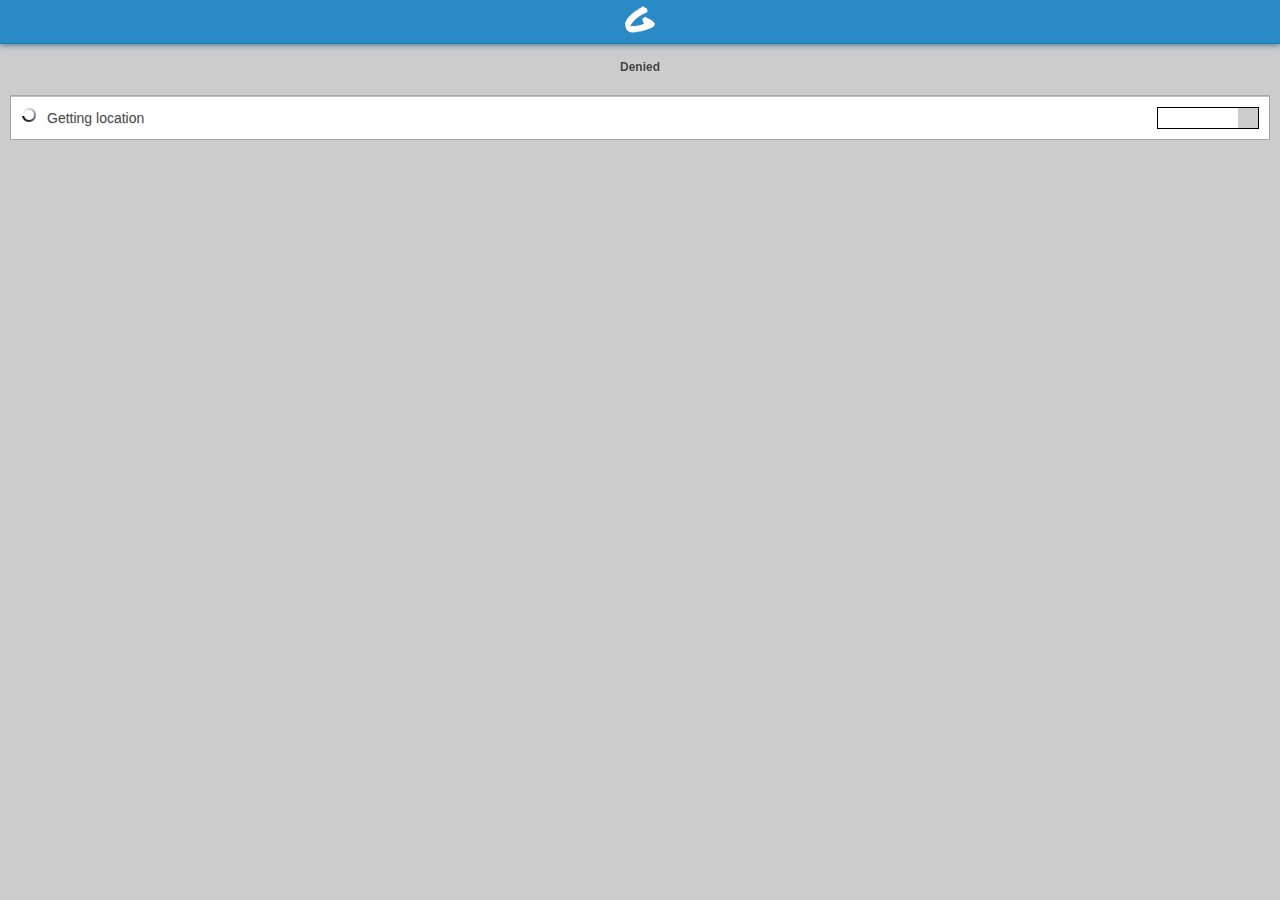
==== index.html @ 1cc8c999 "fix for viewport" ====
<!DOCTYPE html>
<html>
    <head>
        <meta charset="utf-8" />
        <meta name="format-detection" content="telephone=no" />
        <!-- WARNING: for iOS 7, remove the width=device-width and height=device-height attributes. See https://issues.apache.org/jira/browse/CB-4323 -->
        <meta name="viewport" content="width=device-width, initial-scale=1.0, maximum-scale=1.0" />

        <link rel="stylesheet" href="css/vendor/jqtouch/vanilla.css">
        <link rel="stylesheet" type="text/css" href="css/application.css" />

        <title>Guff</title>
    </head>
    <body>
        <div id="jqt">
      <div id="home">
          <div class="toolbar">
              <h1><svg version="1.1" id="Layer_1" xmlns="http://www.w3.org/2000/svg" xmlns:xlink="http://www.w3.org/1999/xlink" x="0px" y="0px" width="30px" height="27px" viewBox="0 0 30 27" enable-background="0 0 30 27" xml:space="preserve"><path fill="#FFFFFF" d="M0,18.168c0-0.258,0.035-0.492,0.105-0.703s0.082-0.48,0.035-0.809c0.726-1.547,1.552-2.982,2.479-4.307
    c0.926-1.324,2.033-2.49,3.322-3.498c0.211-0.164,0.381-0.334,0.51-0.51c0.128-0.176,0.258-0.346,0.387-0.51
    c0.128-0.164,0.275-0.311,0.439-0.439C7.441,7.264,7.652,7.176,7.91,7.129c0.585-0.68,1.289-1.301,2.109-1.863
    c0.82-0.562,1.675-1.102,2.566-1.617c0.891-0.516,1.787-1.043,2.689-1.582s1.717-1.125,2.443-1.758
    c0.258,0.164,0.463,0.217,0.615,0.158s0.311-0.064,0.475-0.018c0.211,0.445,0.486,0.756,0.826,0.932s0.691,0.352,1.055,0.527
    s0.703,0.387,1.02,0.633s0.557,0.58,0.721,1.002c-0.164,0-0.24,0.059-0.229,0.176s0.041,0.246,0.088,0.387s0.07,0.27,0.07,0.387
    s-0.105,0.176-0.316,0.176c0,0.164,0.082,0.246,0.246,0.246s0.246,0.082,0.246,0.246c0,0.141-0.029,0.252-0.088,0.334
    s-0.064,0.217-0.018,0.404c-0.562,0.375-1.189,0.732-1.881,1.072s-1.418,0.697-2.18,1.072s-1.535,0.779-2.32,1.213
    c-0.786,0.434-1.564,0.932-2.338,1.494s-1.553,1.184-2.338,1.863c-0.786,0.68-1.542,1.4-2.268,2.162
    c-0.727,0.762-1.406,1.547-2.039,2.355s-1.172,1.6-1.617,2.373c0.047,0.117,0.111,0.223,0.193,0.316
    c0.082,0.094,0.146,0.199,0.193,0.316c0.891,0.047,1.723,0.041,2.496-0.018s1.547-0.006,2.32,0.158
    c0.093-0.07,0.152-0.164,0.176-0.281c0.023-0.117,0.093-0.199,0.211-0.246c1.594-0.164,3.082-0.428,4.465-0.791
    c1.383-0.363,2.789-0.732,4.219-1.107c-0.422-0.164-0.797-0.293-1.125-0.387c-0.141-0.141-0.135-0.264,0.018-0.369
    s0.275-0.217,0.369-0.334c-0.375-0.211-0.686-0.492-0.932-0.844s-0.393-0.809-0.439-1.371c0.164-0.141,0.246-0.305,0.246-0.492
    s-0.082-0.34-0.246-0.457c-0.117-0.047-0.188-0.047-0.211,0s-0.041,0.094-0.053,0.141s-0.035,0.094-0.07,0.141s-0.1,0.047-0.193,0
    c0.023-0.258,0.082-0.469,0.176-0.633s0.164-0.363,0.211-0.598l2.918-1.934c0.305,0.234,0.68,0.48,1.125,0.738
    s0.914,0.516,1.406,0.773s0.996,0.521,1.512,0.791s0.996,0.533,1.441,0.791c0.422,0.188,0.785,0.416,1.09,0.686
    s0.598,0.551,0.879,0.844s0.562,0.58,0.844,0.861s0.621,0.516,1.02,0.703c-0.047,0.375-0.023,0.68,0.07,0.914
    s0.117,0.516,0.07,0.844c-0.445,0.797-0.984,1.471-1.617,2.021s-1.342,1.025-2.127,1.424s-1.623,0.732-2.514,1.002
    s-1.805,0.527-2.742,0.773s-1.881,0.504-2.83,0.773s-1.881,0.58-2.795,0.932c-0.399,0-0.738,0.012-1.02,0.035
    s-0.551,0.059-0.809,0.105c-0.258,0.047-0.516,0.094-0.773,0.141c-0.258,0.047-0.54,0.082-0.844,0.105
    c-0.118-0.023-0.193,0-0.229,0.07s-0.088,0.129-0.158,0.176c-0.469,0.07-0.891,0.105-1.266,0.105c-0.375,0-0.691,0-0.949,0
    c-0.329,0-0.668,0.047-1.02,0.141s-0.68,0.129-0.984,0.105c-2.109-0.094-3.762-0.844-4.957-2.25s-1.852-3.34-1.969-5.801
    c0.023-0.117,0-0.193-0.07-0.229S0.047,18.215,0,18.168z"/></svg></h1>
              <a class="button slideup" id="infoButton" href="#post_message">
                <svg version="1.1" id="Layer_1" xmlns="http://www.w3.org/2000/svg" xmlns:xlink="http://www.w3.org/1999/xlink" x="0px" y="0px" width="20px" height="20px" viewBox="0 0 30 30" enable-background="0 0 30 27" xml:space="preserve"><path fill="#FFFFFF" d="M25.31,2.872l-3.384-2.127c-0.854-0.536-1.979-0.278-2.517,0.576l-1.334,2.123l6.474,4.066l1.335-2.122C26.42,4.533,26.164,3.407,25.31,2.872zM6.555,21.786l6.474,4.066L23.581,9.054l-6.477-4.067L6.555,21.786zM5.566,26.952l-0.143,3.819l3.379-1.787l3.14-1.658l-6.246-3.925L5.566,26.952z"/></svg>
                <!-- <img src="images/08-chat.png" /> -->
              </a>
              <a class="button slideup" id="locationButton" href="#location">
                <svg version="1.1" id="Layer_1" xmlns="http://www.w3.org/2000/svg" xmlns:xlink="http://www.w3.org/1999/xlink" x="0px" y="0px" width="25px" height="25px" viewBox="0 0 30 30" enable-background="0 0 30 27" xml:space="preserve"><path fill="#FFFFFF" d="M16,3.5c-4.142,0-7.5,3.358-7.5,7.5c0,4.143,7.5,18.121,7.5,18.121S23.5,15.143,23.5,11C23.5,6.858,20.143,3.5,16,3.5z M16,14.584c-1.979,0-3.584-1.604-3.584-3.584S14.021,7.416,16,7.416S19.584,9.021,19.584,11S17.979,14.584,16,14.584z"/></svg>
                <!-- <img src="images/07-map-marker.png" /> -->
              </a>
              
          </div>
          <div class="info scroll" id="error"></div>
          
          <ul id="messages">
              <li><img id="map" src="images/loading.gif" class="loading" />Getting location <div id="accuracy-indicator"><span></span></div><span id="accuracy"></span></li>
          </ul>
      </div>
      <div id="location">
            <div class="toolbar">
                <h1>Location</h1>
                <a class="back" href="#">done</a>
                <a class="button slideup" href="#location" id="locationRefresh">
                  <svg version="1.1" id="Layer_1" xmlns="http://www.w3.org/2000/svg" xmlns:xlink="http://www.w3.org/1999/xlink" x="0px" y="0px" width="25px" height="25px" viewBox="0 0 30 30" enable-background="0 0 30 27" xml:space="preserve"><path fill="#FFFFFF" d="                  M24.249,15.499c-0.009,4.832-3.918,8.741-8.75,8.75c-2.515,0-4.768-1.064-6.365-2.763l2.068-1.442l-7.901-3.703l0.744,8.694l2.193-1.529c2.244,2.594,5.562,4.242,9.26,4.242c6.767,0,12.249-5.482,12.249-12.249H24.249zM15.499,6.75c2.516,0,4.769,1.065,6.367,2.764l-2.068,1.443l7.901,3.701l-0.746-8.693l-2.192,1.529c-2.245-2.594-5.562-4.245-9.262-4.245C8.734,3.25,3.25,8.734,3.249,15.499H6.75C6.758,10.668,10.668,6.758,15.499,6.75z"/></svg>
                  <!-- <img src="images/01-refresh.png"> -->
                </a>
            </div>
            <div class="info scroll" id="error"></div>
            <ul>
                <li id="map"><img src="images/loading.gif" id="loading" /><span></span></li>
            </ul>
        </div>
      <div id="post_message">
          <div class="toolbar">
                <h1>New Guff</h1>
                <a class="back" id="back" href="#">cancel</a>
                <a class="button" href="#" id="submitGuff">send</a>
          </div>
          <div class="info scroll" id="error"></div>
          <form id="send-guff" class="scroll" action="http://guff.herokuapp.com/send" method="post">
          <!--<form id="send-guff" class="scroll" action="http://192.168.0.3:4567/send" method="post">-->
              <ul class="edit rounded">
                  <li><label for="post_text">New Guff</label></li>
                  <li><textarea rows="4" cols="30" name="message" id="message"></textarea></li>
                  <!-- <li><input type="submit" value="send" id="guffSubmit" class="whiteButton"/></li> -->
                  <li><em>200m range, for 2hrs</em><span id="counter">141</span></li>
                  <input type="hidden" name="accuracy" id="accuracy" value="" />
                  <input type="hidden" name="latitude" id="latitude" value="" />
                  <input type="hidden" name="longitude" id="longitude" value="" />
          </form>
      </div>
  </div>
        <script type="text/javascript" src="phonegap.js"></script>
        <script type="text/javascript" charset="utf-8" src="deviceinformation.js"></script>
        <script type="text/javascript" charset="utf-8" src="console-via-logger.js"></script>
        <script type="text/javascript" charset="utf-8" src="geolocation.js"></script>
        <script type="text/javascript" src="PushNotification.js"></script>

        <!-- vendor libraries -->
        <script src="js/vendor/jqtouch/zepto.jqtouch.min.js" type="text/javascript" charset="utf-8"></script>
        <script src="js/vendor/jqtouch/jqtouch.min.js" type="text/javascript" charset="utf-8"></script> 

        <!-- application -->
        <script src="js/push.js"></script>
        <script src="js/application.js"></script>

        <script type="text/javascript">
          app.initialize();
        </script>
    </body>
</html>
---- css/vendor/jqtouch/vanilla.css ----
/**
 * Background noise recipe
 * 
 * This recipe use a sass function to generate a .png file
 * 
 * Inspired by a jQuery plugin "Noisy" by Daniel Rapp @DanielRapp
 * @link https://github.com/DanielRapp/Noisy
 * 
 * Converted using Sass by Aaron Russell @aaronrussell & Philipp Bosch @philippbosch
 * @link https://gist.github.com/1021332
 * 
 * Ported to a sass gem by Antti Salonen @antsa
 * @link https://github.com/antsa/sassy_noise
 * 
 * Mixin:        background-noise
 * Function:     background_noise
 * 
 * @author Daniel Rapp @DanielRapp
 * @author Aaron Russell @aaronrussell
 * @author Philipp Bosch @philippbosch
 * @author Antti Salonen @antsa
 * @author Maxime Thirouin maxime.thirouin@gmail.com @MoOx
 */
/**
 *
 * @class Gradients
 * @author David Kaneda http://www.davidkaneda.com/
 *
 */
/**
 * Adds a background gradient into a specified selector.
 * 
 *     @include background-gradient(#444, 'glossy');
 * 
 * You can also use color-stops if you want full control of the gradient:
 * 
 *     @include background-gradient(#444, color-stops(#333, #222, #111));
 * 
 * @param {color} $bg-color
 * The base color of the gradient.
 * 
 * @param {string/list} $type
 * The style of the gradient, one of five pre-defined options: matte, bevel, glossy, recessed, or linear:
 *
 *     @include background-gradient(red, 'glossy');
 *
 * It can also accept a list of color-stop values:;
 * 
 *     @include background-gradient(black, color-stops(#333, #111, #000));
 * 
 * @param {string} $direction
 * The direction of the gradient.
 */
/**
 * Blueprint grid background pattern
 * 
 * @link http://lea.verou.me/css3patterns/#blueprint-grid
 *
 * @author Lea Verou http://lea.verou.me/ for the original pattern
 * @author Maxime Thirouin maxime.thirouin@gmail.com @MoOx for the sass mixin
 */
/**
 * Background overlay inspired by Google Chrome modal overlay
 * 
 * @author Maxime Thirouin @MoOx maxime.thirouin@gmail.com
 */
/**
 * Striped background pattern
 * 
 * @link http://lea.verou.me/css3patterns/
 *
 * @author Lea Verou http://lea.verou.me/ for the original pattern
 * @author David Kaneda http://www.davidkaneda.com @davidkaneda for the sass mixin
 */
/**
 *
 * Before compass 0.11.5, you need to add
 * Compass::BrowserSupport.add_support("repeating-linear-gradient", "webkit", "moz", "o", "ms")
 * To your configuration (config.rb)
 * @see https://github.com/chriseppstein/compass/issues/401
 *
 * @link http://lea.verou.me/css3patterns/#tartan
 *
 * @author Marta Armada http://swwweet.com/ for the original pattern
 * @author Maxime Thirouin maxime.thirouin@gmail.com @MoOx for the sass mixin
 */
/**
 * Carbon Fiber background pattern
 *
 * @author Lea Verou http://lea.verou.me/ for the original pattern
 * @author David Kaneda http://www.davidkaneda.com/ for the Sass mixin
 *
 * @link http://lea.verou.me/css3patterns/
 *
 */
/**
 * Normalize.css
 * Opposite approche from CSS reset
 * 
 * Based on normalize.css commit 9576d48fc234c5224b1fc4dccba2f5965243843d
 *
 * @link http://github.com/necolas/normalize.css
 */
/* normalize.css 2011-07-12T10:51 UTC · http://github.com/necolas/normalize.css */
/* =============================================================================
   HTML5 element display
   ========================================================================== */
/* =============================================================================
   Base
   ========================================================================== */
/* =============================================================================
   Links
   ========================================================================== */
/* =============================================================================
   Typography
   ========================================================================== */
/* =============================================================================
   Lists
   ========================================================================== */
/* =============================================================================
   Embedded content
   ========================================================================== */
/* =============================================================================
   Figures
   ========================================================================== */
/* =============================================================================
   Forms
   ========================================================================== */
/* =============================================================================
   Tables
   ========================================================================== */
/**
 *
 * @author David Kaneda - http://www.davidkaneda.com
 *
 */
/**
 * @class Color
 */
/**
 * Returns the brightness (out of 100) of a specified color.
 * @todo explain why this is useful
 * @param {color} $color The color you want the brightness value of
 * @return {measurement}
 */
/**
 * Returns the luminosity for a specified color
 * @todo explain why this is useful
 * @param {color} The color to check
 * @return {measurement}
 */
/**
 * Glass effect
 * Use this on image for better effect render
 * 
 * Inspired from Simurai's IMDB redisign
 *
 * @link http://lab.simurai.com/redesign/imdb
 * @thanks Simurai @simurai
 */
/**
 * Note IE7/6 doesn't understand pseudo element as ::before and ::after
 * IE8 need to have :before and not ::before
 * So use only : and not :: if you want to support IE8
 * IE9 Webkit Firefox Opera understand ::
 */
/**
 * Scotch tape effect with pure CSS
 * 
 * @thanks Nick La @nickla for original concept
 * @link http://webdesignerwall.com/tutorials/css3-image-styles
 * 
 * @author David Kaneda http://www.davidkaneda.com
 *
 */
/**
 * Note IE7/6 doesn't understand pseudo element as ::before and ::after
 * IE8 need to have :before and not ::before
 * So use only : and not :: if you want to support IE8
 * IE9 Webkit Firefox Opera understand ::
 */
/**
 * Corner folded with pure CSS
 * 
 * Known support: Firefox 3.5+, Chrome 4+, Safari 4+, Opera 10+, IE 9+.
 * IE8 is not supported because it not render properly box-shadow and
 * pseudo element should be selected with ::element and not :element
 * 
 * @thanks Nicolas Gallagher @necolas
 * @link http://nicolasgallagher.com/pure-css-folded-corner-effect/demo/
 * @todo Nix in .4
 */
/**
 * Note IE7/6 doesn't understand pseudo element as ::before and ::after
 * IE8 need to have :before and not ::before
 * So use only : and not :: if you want to support IE8
 * IE9 Webkit Firefox Opera understand ::
 */
/**
 * Corner folded with pure CSS
 * 
 * Known support: Firefox 3.5+, Chrome 4+, Safari 4+, Opera 10+, IE 9+.
 * IE8 is not supported because it not render properly box-shadow and
 * pseudo element should be selected with ::element and not :element
 * 
 * @thanks Nicolas Gallagher @necolas
 * @link http://nicolasgallagher.com/pure-css-folded-corner-effect/demo/
 */
/**
 * Note IE7/6 doesn't understand pseudo element as ::before and ::after
 * IE8 need to have :before and not ::before
 * So use only : and not :: if you want to support IE8
 * IE9 Webkit Firefox Opera understand ::
 */
/**
 * Form element inline mixin
 * This mixin allow you to have a label inline with your input
 * It's simply based on inline-block behavior
 *
 * @author Maxime Thirouin maxime.thirouin@gmail.com @MoOx
 */
/**
 * Vertical alignement for page
 * Inspired by http://css-tricks.com/snippets/css/center-div-with-dynamic-height/
 * 
 * Usage:
 * 
 * SCSS
 * @include vertical-align-requirement;
 * .v-align-container { @include vertical-align-container }
 * .v-align-content-container { @include vertical-align-content-container }
 * .v-align-content { @include vertical-align-content }
 * 
 * HTML
 * <body>
 *     <div class="v-align-container">
 *         <div class="v-align-content-container">
 *             <div class="v-align-content">
 *             Your content !
 *             </div>
 *         </div> 
 *     </div>
 * </body>
 *
 * @thanks Chris Coyier @chriscoyier
 * @autor Maxime Thirouin maxime.thirouin@gmail.com @MoOx
 */
/**
 * Media Queries Mixins
 * 
 * @todo Do we have to take care of print ?
 * 
 * @require sass-3.2 (you need eventually to do "sudo gem install sass --pre")
 * @author Maxime Thirouin <maxime.thirouin@gmail.com>
 */
/*
$media-query-width-big: 1280px;
$media-query-width-medium: 960px;
$media-query-width-small: 480px;
*/
/**
 * Drop shadow mixins from Nicolas Gallagher demo
 * 
 * @thanks Nicolas Gallagher @necolas, @simurai, @cameronmoll, @matthamm
 * 
 * @link http://nicolasgallagher.com/css-drop-shadows-without-images/demo/
 */
/**
 * Drop shadow curled
 *
 * @thanks Nicolas Gallagher @necolas
 * @link http://nicolasgallagher.com/css-drop-shadows-without-images/demo/
 */
/**
 * Drop shadow curved
 *
 * @thanks Nicolas Gallagher @necolas
 * @link http://nicolasgallagher.com/css-drop-shadows-without-images/demo/
 */
/**
 * Drop shadow flying
 *
 * @thanks Geoffrey Crofte @geoffrey_crofte
 * @link http://www.creativejuiz.fr/trytotry/css3-box-shadow-after-before/
 */
/**
 * Drop shadow w/ lifted corners
 *
 * @thanks Nicolas Gallagher @necolas
 * @link http://nicolasgallagher.com/css-drop-shadows-without-images/demo/
 */
/**
 * Drop shadow w/ perspective
 *
 * @thanks Nicolas Gallagher @necolas
 * @link http://nicolasgallagher.com/css-drop-shadows-without-images/demo/
 */
/**
 * Drop shadow raised
 *
 * @thanks Nicolas Gallagher @necolas
 * @link http://nicolasgallagher.com/css-drop-shadows-without-images/demo/
 */
/**
 * Drop shadow rules required for transform on drop shadow
 * 
 * /!\ This is required if you want to apply some transform on the element using drop shadow
 *
 * @thanks Nicolas Gallagher @necolas
 * @link http://nicolasgallagher.com/css-drop-shadows-without-images/demo/
 */
/**
 * Shadow along the top edge of the browser viewport
 * 
 * @link http://playground.genelocklin.com/depth/
 */
/**
* Shapes !
* Polygons, ellipses and symbols
* 
* @thanks Chris Coyier @chriscoyier
* @link http://css-tricks.com/examples/ShapesOfCSS/
* @author Maxime Thirouin maxime.thirouin@gmail.com @MoOx
*/
/**
 * Shape/Ellipse
 *
 * @author Maxime Thirouin maxime.thirouin@gmail.com @MoOx
 */
/**
 * Shape/Polygon
 *
 * @author Maxime Thirouin maxime.thirouin@gmail.com @MoOx
 */
/**
 * Shape/Polygon/Hexagon
 *
 * @author Maxime Thirouin maxime.thirouin@gmail.com @MoOx
 */
/**
 * Shape/Polygon/Octagon
 *
 * @author Maxime Thirouin maxime.thirouin@gmail.com @MoOx
 */
/**
 * Shape/Polygon/Parallelogram
 *
 * @author Maxime Thirouin maxime.thirouin@gmail.com @MoOx
 */
/**
 * Shape/Polygon/Pentagon
 *
 * @author Maxime Thirouin maxime.thirouin@gmail.com @MoOx
 */
/**
 * Shape/Polygon/Rectangle
 *
 * @author Maxime Thirouin maxime.thirouin@gmail.com @MoOx
 */
/**
 * Shape/Polygon/Rhombus
 *
 * @author Maxime Thirouin maxime.thirouin@gmail.com @MoOx
 */
/**
 * Shape/Polygon/Square
 *
 * @author Maxime Thirouin maxime.thirouin@gmail.com @MoOx
 */
/**
 * Shape/Polygon/Star
 *
 * @todo check if setting a z-index by default is a good thing
 * @author Maxime Thirouin maxime.thirouin@gmail.com @MoOx
 */
/**
 * Shape/Polygon/Trapezoid
 *
 * @author Maxime Thirouin maxime.thirouin@gmail.com @MoOx
 */
/**
 * Shape/Polygon/Triangle
 *
 * @author Maxime Thirouin maxime.thirouin@gmail.com @MoOx
 */
/**
 * Shape/Symbol
 *
 * @author Maxime Thirouin maxime.thirouin@gmail.com @MoOx
 */
/**
 * Shape/Symbol/Diamond
 *
 * @todo add height support
 * 
 * @author Alexander Futekov
 * @author Maxime Thirouin maxime.thirouin@gmail.com @MoOx
 */
/**
 * Shape/Symbol/Egg
 *
 * @author Maxime Thirouin maxime.thirouin@gmail.com @MoOx
 */
/**
 * Shape/Symbol/Heart
 * 
 * @author Nicolas Gallagher @necolas
 * @author Maxime Thirouin maxime.thirouin@gmail.com @MoOx
 */
/**
 * Shape/Symbol/Infinity
 * 
 * @author Nicolas Gallagher @necolas
 * @author Maxime Thirouin maxime.thirouin@gmail.com @MoOx
 */
/**
 * Shape/Symbol/Pacman
 *
 * @author Maxime Thirouin maxime.thirouin@gmail.com @MoOx
 */
/**
 * Shape/Symbol/Yin-yang
 *
 * @author Alexander Futekov
 * @author Maxime Thirouin maxime.thirouin@gmail.com @MoOx
 */
/**
 * Micro clearfix hack
 * 
 * The clearfix hack is a popular way to clear floats without resorting to using presentational markup. This article presents an update to the clearfix method that further reduces the amount of CSS required.
 * Known support: Firefox 2+, Safari 2+, Chrome, Opera 9.27+, IE 6+, IE Mac.
 *
 * @thanks Nicolas Gallagher @necolas
 * @link http://nicolasgallagher.com/micro-clearfix-hack/
 */
/**
 * Note IE7/6 doesn't understand pseudo element as ::before and ::after
 * IE8 need to have :before and not ::before
 * So use only : and not :: if you want to support IE8
 * IE9 Webkit Firefox Opera understand ::
 */
/**
 * UI convex effect from one color
 *
 * @todo merge with ui-button ?
 *
 * @author Maxime Thirouin maxime.thirouin@gmail.com @MoOx
 */
/**
 * UI Glossy helper
 *
 * @deprecated
 * @todo Remove in 0.4
 * @see background/gradients
 *
 * @author Maxime Thirouin maxime.thirouin@gmail.com @MoOx
 */
/**
 * UI simple gradient from one color
 *
 * @todo merge with ui-button ?
 *
 * @author Maxime Thirouin maxime.thirouin@gmail.com @MoOx
 */
/**
 * Shape/Polygon/Triangle
 *
 * @author Maxime Thirouin maxime.thirouin@gmail.com @MoOx
 */
/**
 * Keyboard key touch
 * A simple stylesheet for rendering beautiful keyboard-style elements.

 * @author Michael Hüneburg http://michaelhue.com/keyscss
 * @link https://github.com/michaelhue/keyscss (commit 76bb603e921d0145362e0f60eabb79d4f69cbda0)
 *
 * @author Maxime Thirouin @MoOx maxime.thirouin@gmail.com
*/
/**
 * Menu dropdown helper
 *
 * @author Maxime Thirouin @MoOx maxime.thirouin@gmail.com
*/
/**
 * Ui background overlay inspired by Google Chrome modal overlay
 * 
 * @author Maxime Thirouin @MoOx maxime.thirouin@gmail.com
 */
/**
 * Background overlay inspired by Google Chrome modal overlay
 * 
 * @author Maxime Thirouin @MoOx maxime.thirouin@gmail.com
 */
/**
 * <hr /> separator style
 *
 * @author Chris Coyier @chriscoyier
 * @link http://jsfiddle.net/chriscoyier/GaEzp/35/
 *
 * @author Maxime Thirouin @MoOx maxime.thirouin@gmail.com
 */
/**
 * Micro clearfix hack
 * 
 * The clearfix hack is a popular way to clear floats without resorting to using presentational markup. This article presents an update to the clearfix method that further reduces the amount of CSS required.
 * Known support: Firefox 2+, Safari 2+, Chrome, Opera 9.27+, IE 6+, IE Mac.
 *
 * @thanks Nicolas Gallagher @necolas
 * @link http://nicolasgallagher.com/micro-clearfix-hack/
 */
/**
 * Note IE7/6 doesn't understand pseudo element as ::before and ::after
 * IE8 need to have :before and not ::before
 * So use only : and not :: if you want to support IE8
 * IE9 Webkit Firefox Opera understand ::
 */
/**
 *
 * @class Gradients
 * @author David Kaneda http://www.davidkaneda.com/
 *
 */
/**
 * Adds a background gradient into a specified selector.
 * 
 *     @include background-gradient(#444, 'glossy');
 * 
 * You can also use color-stops if you want full control of the gradient:
 * 
 *     @include background-gradient(#444, color-stops(#333, #222, #111));
 * 
 * @param {color} $bg-color
 * The base color of the gradient.
 * 
 * @param {string/list} $type
 * The style of the gradient, one of five pre-defined options: matte, bevel, glossy, recessed, or linear:
 *
 *     @include background-gradient(red, 'glossy');
 *
 * It can also accept a list of color-stop values:;
 * 
 *     @include background-gradient(black, color-stops(#333, #111, #000));
 * 
 * @param {string} $direction
 * The direction of the gradient.
 */
/**
 * @class Webfont Icon
 * Great to use with the [Pictos font](http://pictos.drewwilson.com/)
 * 
 */
/**
 * @cfg {color} $webfont-icon-base-color
 * The default color of icons when using the {@link #webfont-icon} mixin.
 * 
 * Defaults to `white`.
 */
/**
 * @cfg {color} $webfont-icon-default-stroke
 * The default color to use on the border of icons, when using the {@link #webfont-icon} mixin.
 * 
 * Defaults to `null`.
 */
/**
 * @cfg {string} $webfont-icon-default-gradient
 * The default gradient to use when using the {@link #webfont-icon} mixin.
 * 
 * Defaults to `matte`.
 */
/* line 41, ../compass-recipes/stylesheets/recipes/_webfont-icon.scss */
.webfont-icon-base {
  color: transparent;
  -webkit-background-clip: text;
  background-clip: text;
  position: absolute;
  top: 0;
  left: 0;
  text-indent: 0;
  text-shadow: none;
  -webkit-user-select: none;
  user-select: none;
}

/**
 * Includes a character into the specified selector, styled as an icon.
 * 
 *     @include webfont-icon('a');
 * 
 * @param {color} $color
 * The color of the icon. Defaults to {@link #$webfont-icon-default-background $webfont-icon-default-background}.
 * 
 * @param {measurement} $size
 * The size of the icon
 * 
 * @param {color} $stroke
 * The color of the border. Defautls to {@link #$webfont-icon-default-border $webfont-icon-default-border}.
 * 
 * @param {boolean} $include-staes
 * True to include states for hover and active. Defaults to `true`.
 */
/* line 1, ../scss/include/_base.scss */
* {
  margin: 0;
  padding: 0;
}

/* line 6, ../scss/include/_base.scss */
body {
  -webkit-tap-highlight-color: rgba(0, 0, 0, 0);
  -webkit-touch-callout: none;
}

/* line 11, ../scss/include/_base.scss */
#jqt {
  -webkit-text-size-adjust: none;
  -webkit-user-select: none;
  user-select: none;
  font-family: "Helvetica Neue", Helvetica;
  position: absolute;
  right: 0;
  top: 0;
  left: 0;
  bottom: 0;
}
/* line 21, ../scss/include/_base.scss */
#jqt a {
  -webkit-tap-highlight-color: rgba(0, 0, 0, 0);
  -webkit-user-drag: none;
}
/* line 26, ../scss/include/_base.scss */
#jqt .selectable, #jqt input, #jqt textarea {
  -webkit-user-select: auto;
}
/* line 30, ../scss/include/_base.scss */
#jqt.notransform {
  -webkit-transform: none !important;
}
/* line 35, ../scss/include/_base.scss */
#jqt > * {
  display: block;
  left: 0;
  top: 0;
  min-height: 100%;
  width: 100%;
  overflow-x: hidden;
  position: absolute;
  z-index: 0;
  display: -webkit-box;
  display: box;
  -webkit-box-orient: vertical;
  box-orient: vertical;
  -webkit-box-flex: 1;
  box-flex: 1;
}
/* line 49, ../scss/include/_base.scss */
#jqt > .current {
  z-index: 10;
}
/* line 53, ../scss/include/_base.scss */
#jqt > :not(.current) {
  display: none;
}
/* line 57, ../scss/include/_base.scss */
#jqt.touchscroll:not(.animating3d) {
  overflow-y: auto;
  -webkit-overflow-scrolling: touch;
}
/* line 61, ../scss/include/_base.scss */
#jqt.touchscroll:not(.animating3d) > * {
  height: 100%;
}
/* line 64, ../scss/include/_base.scss */
#jqt.touchscroll:not(.animating3d) .scroll {
  position: relative;
  -webkit-box-flex: 1;
  box-flex: 1;
  overflow-y: auto;
  -webkit-overflow-scrolling: touch;
}
/* line 72, ../scss/include/_base.scss */
#jqt .scroll {
  -webkit-margin-collapse: separate;
}
/* line 76, ../scss/include/_base.scss */
#jqt .in, #jqt .out {
  -webkit-animation-duration: 250ms;
  -webkit-animation-fill-mode: both;
  -webkit-animation-timing-function: ease-in-out;
}
/* line 82, ../scss/include/_base.scss */
#jqt .in {
  z-index: 10;
}
/* line 85, ../scss/include/_base.scss */
#jqt .in:after {
  content: "";
  position: absolute;
  display: block;
  top: 0;
  left: 0;
  bottom: 0;
  right: 0;
}
/* line 94, ../scss/include/_base.scss */
#jqt .out {
  z-index: 0 !important;
}
/* line 98, ../scss/include/_base.scss */
#jqt.supports3d {
  -webkit-perspective: 1000;
}
/* line 101, ../scss/include/_base.scss */
#jqt.supports3d > * {
  -webkit-transform: translate3d(0, 0, 0) rotate(0) scale(1);
}

/* Fade */
/* line 3, ../scss/include/_animations.scss */
#jqt .fade.in {
  -webkit-animation-name: fadeIn;
}

/* line 7, ../scss/include/_animations.scss */
#jqt .fade.out {
  z-index: 10;
  -webkit-animation-name: fadeOut;
}

@-webkit-keyframes fadeIn {
  /* line 13, ../scss/include/_animations.scss */
  0% {
    opacity: 0;
  }

  /* line 16, ../scss/include/_animations.scss */
  100% {
    opacity: 1;
  }
}

@-webkit-keyframes fadeOut {
  /* line 22, ../scss/include/_animations.scss */
  0% {
    opacity: 1;
  }

  /* line 25, ../scss/include/_animations.scss */
  100% {
    opacity: 1;
  }
}

/* Disolve */
/* line 34, ../scss/include/_animations.scss */
#jqt .dissolve.in {
  -webkit-animation-name: dissolveIn;
}

/* line 38, ../scss/include/_animations.scss */
#jqt .dissolve.out {
  -webkit-animation-name: dissolveOut;
}

@-webkit-keyframes dissolveIn {
  /* line 43, ../scss/include/_animations.scss */
  0% {
    opacity: 0;
  }

  /* line 46, ../scss/include/_animations.scss */
  100% {
    opacity: 1;
  }
}

@-webkit-keyframes dissolveOut {
  /* line 52, ../scss/include/_animations.scss */
  0% {
    opacity: 1;
  }

  /* line 55, ../scss/include/_animations.scss */
  100% {
    opacity: 0;
  }
}

/* #Popin' */
/* line 64, ../scss/include/_animations.scss */
#jqt .pop.in {
  -webkit-animation-name: popIn;
}

/* line 68, ../scss/include/_animations.scss */
#jqt .pop.out {
  -webkit-animation-name: popOut;
}

@-webkit-keyframes popIn {
  /* line 73, ../scss/include/_animations.scss */
  0% {
    -webkit-transform: scale(0.2);
    opacity: 0;
  }

  /* line 77, ../scss/include/_animations.scss */
  100% {
    -webkit-transform: scale(1);
    opacity: 1;
  }
}

@-webkit-keyframes popOut {
  /* line 84, ../scss/include/_animations.scss */
  0% {
    -webkit-transform: scale(1);
    opacity: 1;
  }

  /* line 88, ../scss/include/_animations.scss */
  100% {
    -webkit-transform: scale(0.2);
    opacity: 0;
  }
}

/* Slide Left */
/* line 98, ../scss/include/_animations.scss */
#jqt .slideleft.in {
  -webkit-animation-name: slideLeftIn;
}

/* line 102, ../scss/include/_animations.scss */
#jqt .slideleft.out {
  -webkit-animation-name: slideLeftOut;
}

@-webkit-keyframes slideLeftIn {
  /* line 107, ../scss/include/_animations.scss */
  0% {
    -webkit-transform: translateX(100%);
  }

  /* line 110, ../scss/include/_animations.scss */
  100% {
    -webkit-transform: translateX(0);
  }
}

@-webkit-keyframes slideLeftOut {
  /* line 116, ../scss/include/_animations.scss */
  0% {
    -webkit-transform: translateX(0px);
  }

  /* line 119, ../scss/include/_animations.scss */
  100% {
    -webkit-transform: translateX(-100%);
  }
}

/* Slide Right */
/* line 128, ../scss/include/_animations.scss */
#jqt .slideright.in {
  -webkit-animation-name: slideRightIn;
}

/* line 132, ../scss/include/_animations.scss */
#jqt .slideright.out {
  -webkit-animation-name: slideRightOut;
}

@-webkit-keyframes slideRightIn {
  /* line 137, ../scss/include/_animations.scss */
  0% {
    -webkit-transform: translateX(-100%);
  }

  /* line 140, ../scss/include/_animations.scss */
  100% {
    -webkit-transform: translateX(0);
  }
}

@-webkit-keyframes slideRightOut {
  /* line 146, ../scss/include/_animations.scss */
  0% {
    -webkit-transform: translateX(0);
  }

  /* line 149, ../scss/include/_animations.scss */
  100% {
    -webkit-transform: translateX(100%);
  }
}

/* Slide Up */
/* line 158, ../scss/include/_animations.scss */
#jqt .slideup.in {
  z-index: 10;
  -webkit-animation-name: slideUpIn;
}

/* line 162, ../scss/include/_animations.scss */
#jqt .slideup.out {
  z-index: 0;
  -webkit-animation-name: slideUpOut;
}

@-webkit-keyframes slideUpIn {
  /* line 168, ../scss/include/_animations.scss */
  0% {
    -webkit-transform: translateY(100%);
  }

  /* line 171, ../scss/include/_animations.scss */
  100% {
    -webkit-transform: translateY(0);
  }
}

@-webkit-keyframes slideUpOut {
  /* line 177, ../scss/include/_animations.scss */
  0% {
    -webkit-transform: translateY(0);
  }

  /* line 180, ../scss/include/_animations.scss */
  100% {
    -webkit-transform: translateY(0);
  }
}

/* Slide Down */
/* line 189, ../scss/include/_animations.scss */
#jqt .slidedown.in {
  z-index: 0;
  -webkit-animation-name: slideDownIn;
}

/* line 193, ../scss/include/_animations.scss */
#jqt .slidedown.out {
  z-index: 10;
  -webkit-animation-name: slideDownOut;
}

@-webkit-keyframes slideDownIn {
  /* line 199, ../scss/include/_animations.scss */
  0% {
    -webkit-transform: translateY(0);
  }

  /* line 202, ../scss/include/_animations.scss */
  100% {
    -webkit-transform: translateY(0);
  }
}

@-webkit-keyframes slideDownOut {
  /* line 208, ../scss/include/_animations.scss */
  0% {
    -webkit-transform: translateY(0);
  }

  /* line 211, ../scss/include/_animations.scss */
  100% {
    -webkit-transform: translateY(100%);
  }
}

/* Flip Left */
/* line 220, ../scss/include/_animations.scss */
#jqt .flipleft {
  -webkit-backface-visibility: hidden;
}

/* line 224, ../scss/include/_animations.scss */
#jqt .flipleft.in {
  -webkit-animation-name: flipLeftIn;
}

/* line 228, ../scss/include/_animations.scss */
#jqt .flipleft.out {
  -webkit-animation-name: flipLeftOut;
}

@-webkit-keyframes flipLeftIn {
  /* line 233, ../scss/include/_animations.scss */
  0% {
    -webkit-transform: rotateY(180deg) scale(0.8);
  }

  /* line 236, ../scss/include/_animations.scss */
  100% {
    -webkit-transform: rotateY(0deg) scale(1);
  }
}

@-webkit-keyframes flipLeftOut {
  /* line 242, ../scss/include/_animations.scss */
  0% {
    -webkit-transform: rotateY(0deg) scale(1);
  }

  /* line 245, ../scss/include/_animations.scss */
  100% {
    -webkit-transform: rotateY(-180deg) scale(0.8);
  }
}

/* Flip Right */
/* line 254, ../scss/include/_animations.scss */
#jqt .flipright {
  -webkit-backface-visibility: hidden;
}

/* line 258, ../scss/include/_animations.scss */
#jqt .flipright.in {
  -webkit-animation-name: flipRightIn;
}

/* line 262, ../scss/include/_animations.scss */
#jqt .flipright.out {
  -webkit-animation-name: flipRightOut;
}

@-webkit-keyframes flipRightIn {
  /* line 267, ../scss/include/_animations.scss */
  0% {
    -webkit-transform: rotateY(-180deg) scale(0.8);
  }

  /* line 270, ../scss/include/_animations.scss */
  100% {
    -webkit-transform: rotateY(0deg) scale(1);
  }
}

@-webkit-keyframes flipRightOut {
  /* line 276, ../scss/include/_animations.scss */
  0% {
    -webkit-transform: rotateY(0deg) scale(1);
  }

  /* line 279, ../scss/include/_animations.scss */
  100% {
    -webkit-transform: rotateY(180deg) scale(0.8);
  }
}

/* Swap Right */
/* line 288, ../scss/include/_animations.scss */
#jqt .swapright {
  -webkit-animation-duration: .7s;
  -webkit-transform: perspective(800);
  -webkit-animation-timing-function: ease-out;
}

/* line 293, ../scss/include/_animations.scss */
#jqt .swapright.in {
  -webkit-animation-name: swapRightIn;
}

/* line 296, ../scss/include/_animations.scss */
#jqt .swapright.out {
  -webkit-animation-name: swapRightOut;
}

@-webkit-keyframes swapRightIn {
  /* line 301, ../scss/include/_animations.scss */
  0% {
    -webkit-transform: translate3d(0px, 0px, -800px) rotateY(70deg);
    opacity: 0;
  }

  /* line 305, ../scss/include/_animations.scss */
  35% {
    -webkit-transform: translate3d(-180px, 0px, -400px) rotateY(20deg);
    opacity: 1;
  }

  /* line 309, ../scss/include/_animations.scss */
  100% {
    -webkit-transform: translate3d(0px, 0px, 0px) rotateY(0deg);
    opacity: 1;
  }
}

@-webkit-keyframes swapRightOut {
  /* line 316, ../scss/include/_animations.scss */
  0% {
    -webkit-transform: translate3d(0px, 0px, 0px) rotateY(0deg);
    opacity: 1;
  }

  /* line 320, ../scss/include/_animations.scss */
  35% {
    -webkit-transform: translate3d(180px, 0px, -400px) rotateY(-20deg);
    opacity: .5;
  }

  /* line 324, ../scss/include/_animations.scss */
  100% {
    -webkit-transform: translate3d(0px, 0px, -800px) rotateY(-70deg);
    opacity: 0;
  }
}

/* Swap Left */
/* line 332, ../scss/include/_animations.scss */
#jqt .swapleft {
  -webkit-animation-duration: .7s;
  -webkit-transform: perspective(800);
  -webkit-animation-timing-function: ease-out;
}

/* line 337, ../scss/include/_animations.scss */
#jqt .swapleft.in {
  -webkit-animation-name: swapLeftIn;
}

/* line 340, ../scss/include/_animations.scss */
#jqt .swapleft.out {
  -webkit-animation-name: swapLeftOut;
}

@-webkit-keyframes swapLeftIn {
  /* line 345, ../scss/include/_animations.scss */
  0% {
    -webkit-transform: translate3d(0px, 0px, -800px) rotateY(-70deg);
    opacity: 0;
  }

  /* line 349, ../scss/include/_animations.scss */
  35% {
    -webkit-transform: translate3d(180px, 0px, -400px) rotateY(-20deg);
    opacity: 1;
  }

  /* line 353, ../scss/include/_animations.scss */
  100% {
    opacity: 1;
    -webkit-transform: translate3d(0px, 0px, 0px) rotateY(0deg);
  }
}

@-webkit-keyframes swapLeftOut {
  /* line 360, ../scss/include/_animations.scss */
  0% {
    -webkit-transform: translate3d(0px, 0px, 0px) rotateY(0deg);
    opacity: 1;
  }

  /* line 364, ../scss/include/_animations.scss */
  35% {
    -webkit-transform: translate3d(-180px, 0px, -400px) rotateY(20deg);
    opacity: .5;
  }

  /* line 368, ../scss/include/_animations.scss */
  100% {
    -webkit-transform: translate3d(0px, 0px, -800px) rotateY(70deg);
    opacity: 0;
  }
}

/* Cube Left */
/* line 382, ../scss/include/_animations.scss */
#jqt .cubeleft.in, #jqt .cubeleft.out, #jqt .cuberight.in, #jqt .cuberight.out {
  -webkit-animation-duration: .6s;
  -webkit-transform: perspective(800);
}

/* line 389, ../scss/include/_animations.scss */
#jqt .cubeleft.in {
  -webkit-transform-origin: 0% 50%;
  -webkit-animation-name: cubeLeftIn;
}

/* line 394, ../scss/include/_animations.scss */
#jqt .cubeleft.out {
  -webkit-transform-origin: 100% 50%;
  -webkit-animation-name: cubeLeftOut;
}

@-webkit-keyframes cubeLeftIn {
  /* line 400, ../scss/include/_animations.scss */
  0% {
    -webkit-transform: rotateY(90deg) translateZ(320px);
    opacity: .5;
  }

  /* line 404, ../scss/include/_animations.scss */
  100% {
    -webkit-transform: rotateY(0deg) translateZ(0) translateX(0);
    opacity: 1;
  }
}

@-webkit-keyframes cubeLeftOut {
  /* line 411, ../scss/include/_animations.scss */
  0% {
    -webkit-transform: rotateY(0deg) translateZ(0) translateX(0);
    opacity: 1;
  }

  /* line 415, ../scss/include/_animations.scss */
  100% {
    -webkit-transform: rotateY(-90deg) translateZ(320px);
    opacity: .5;
  }
}

/* Cube Right */
/* line 423, ../scss/include/_animations.scss */
#jqt .cuberight.in {
  -webkit-transform-origin: 100% 50%;
  -webkit-animation-name: cubeRightIn;
}

/* line 428, ../scss/include/_animations.scss */
#jqt .cuberight.out {
  -webkit-transform-origin: 0% 50%;
  -webkit-animation-name: cubeRightOut;
}

@-webkit-keyframes cubeRightIn {
  /* line 434, ../scss/include/_animations.scss */
  0% {
    -webkit-transform: rotateY(-90deg) translateZ(320px);
    opacity: .5;
  }

  /* line 438, ../scss/include/_animations.scss */
  100% {
    -webkit-transform: rotateY(0deg) translateZ(0) translateX(0);
    opacity: 1;
  }
}

@-webkit-keyframes cubeRightOut {
  /* line 445, ../scss/include/_animations.scss */
  0% {
    -webkit-transform: rotateY(0deg) translateZ(0) translateX(0);
    opacity: 1;
  }

  /* line 449, ../scss/include/_animations.scss */
  100% {
    -webkit-transform: rotateY(90deg) translateZ(320px);
    opacity: .5;
  }
}

/* line 5, ../scss/include/_skeleton.scss */
body {
  background: black;
}

/* line 9, ../scss/include/_skeleton.scss */
.base-chevron, #jqt ul li.arrow:after, #jqt ul li.forward:after {
  content: '›';
  width: 22px;
  height: 100%;
  vertical-align: middle;
  font-size: 30px;
  line-height: 38px;
  font-family: Futura, "Futura Condensed", Helvetica, Arial, sans-serif;
  font-weight: bold;
  filter: progid:DXImageTransform.Microsoft.Alpha(Opacity=60);
  opacity: 0.6;
  position: absolute;
  right: 0;
  top: 0;
  pointer-events: none;
  z-index: 10;
}

/* line 26, ../scss/include/_skeleton.scss */
.base-flatlists, #jqt ul.metal, #jqt ul.edgetoedge, #jqt ul.plastic {
  margin: 0;
  padding: 0;
  border-width: 0 0 0 1px;
  -webkit-border-radius: 0;
  border-radius: 0;
}

/* line 35, ../scss/include/_skeleton.scss */
#jqt h1, #jqt h2 {
  font: bold 18px "Helvetica Neue", Helvetica;
  margin: 10px 20px 6px;
  color: #666666;
  text-shadow: #e6e6e6 0 1px 0;
}
/* line 41, ../scss/include/_skeleton.scss */
#jqt .toolbar {
  -webkit-box-sizing: border-box;
  box-sizing: border-box;
  -webkit-box-shadow: rgba(0, 0, 0, 0.4) 0 1px 6px;
  box-shadow: rgba(0, 0, 0, 0.4) 0 1px 6px;
  border-bottom: 1px solid #737373;
  z-index: 10;
  position: relative;
  padding: 10px;
  height: 44px;
}
/* line 52, ../scss/include/_skeleton.scss */
#jqt .toolbar > h1 {
  position: absolute;
  overflow: hidden;
  left: 50%;
  bottom: 9px;
  margin: 1px 0 0 -75px;
  width: 150px;
  font-size: 20px;
  font-weight: bold;
  line-height: 1.3em;
  text-align: center;
  text-overflow: ellipsis;
  white-space: nowrap;
  color: black;
  text-shadow: #bfbfbf 0 1px 0;
}
/* line 71, ../scss/include/_skeleton.scss */
#jqt.black-translucent .toolbar {
  padding-top: 30px;
  height: 64px;
}
/* line 75, ../scss/include/_skeleton.scss */
#jqt.landscape .toolbar > h1 {
  margin-left: -125px;
  width: 250px;
}
/* line 80, ../scss/include/_skeleton.scss */
#jqt .button, #jqt .back, #jqt .cancel, #jqt .add {
  position: absolute;
  overflow: hidden;
  width: auto;
  height: 30px;
  font-family: inherit;
  font-size: 12px;
  font-weight: bold;
  line-height: 30px;
  text-overflow: ellipsis;
  text-decoration: none;
  white-space: nowrap;
  background: none;
  bottom: 6px;
  right: 10px;
  margin: 0;
  padding: 0 10px;
  color: white;
  text-shadow: #666666 0 -1px 0;
  -webkit-box-shadow: rgba(255, 255, 255, 0.2) 0 1px 0, rgba(0, 0, 0, 0.2) 0 1px 2px inset;
  box-shadow: rgba(255, 255, 255, 0.2) 0 1px 0, rgba(0, 0, 0, 0.2) 0 1px 2px inset;
  border: 1px solid #4d4d4d;
  -webkit-border-radius: 5px;
  border-radius: 5px;
  background-image: none;
  background-color: gray;
}
/* line 107, ../scss/include/_skeleton.scss */
#jqt .button.active, #jqt .back.active, #jqt .cancel.active, #jqt .add.active {
  border-color: #404040;
  background-image: none;
  background-color: #164A5E;
  color: white;
  text-shadow: #595959 0 -1px 0;
}
/* line 114, ../scss/include/_skeleton.scss */
#jqt .back {
  max-width: 60px;
  margin-left: 15px;
  overflow: visible;
  padding-left: 5px;
}
/* line 121, ../scss/include/_skeleton.scss */
#jqt .back:after, #jqt .back:before {
  content: '';
  position: absolute;
  width: 20px;
  height: 20px;
  top: 1px;
  left: 1px;
  -webkit-transform: rotate(45deg) translate3d(0.2px, 0, 0);
  transform: rotate(45deg) translate3d(0.2px, 0, 0);
  -webkit-transform-origin: 0 0;
  transform-origin: 0 0;
  background-image: none;
  background-color: gray;
  background-size: 100% 98%;
  -webkit-border-radius: 0 0 0 2px;
  border-radius: 0 0 0 2px;
  -webkit-mask-image: -webkit-linear-gradient(45deg, black, black 15px, rgba(0, 0, 0, 0) 15px);
  -webkit-mask-image: -webkit-gradient(linear, left bottom, right top, from(black), color-stop(50%, black), color-stop(50%, rgba(0, 0, 0, 0)), to(rgba(0, 0, 0, 0)));
  -webkit-mask-clip: border-box;
  -webkit-background-clip: content-box;
}
/* line 149, ../scss/include/_skeleton.scss */
#jqt .back:after {
  -webkit-box-shadow: rgba(0, 0, 0, 0.2) 1px 0 0 inset, rgba(0, 0, 0, 0.2) 0 -1px 0 inset;
  box-shadow: rgba(0, 0, 0, 0.2) 1px 0 0 inset, rgba(0, 0, 0, 0.2) 0 -1px 0 inset;
}
/* line 152, ../scss/include/_skeleton.scss */
#jqt .back:before {
  margin-left: -1px;
  background: #404040 none;
}
/* line 157, ../scss/include/_skeleton.scss */
#jqt .back.active:after {
  background-image: none;
  background-color: #737373;
}
/* line 160, ../scss/include/_skeleton.scss */
#jqt .back.active:before {
  background-color: #404040;
}
/* line 166, ../scss/include/_skeleton.scss */
#jqt .blueButton {
  background-image: #2f7ce3, flat;
  color: white;
  text-shadow: #1a63c5 0 -1px 0;
}
/* line 170, ../scss/include/_skeleton.scss */
#jqt .whiteButton, #jqt .grayButton, #jqt .redButton, #jqt .blueButton, #jqt .greenButton {
  display: block;
  font-size: 20px;
  font-weight: bold;
  margin: 10px 20px;
  padding: 10px;
  text-align: center;
  text-decoration: inherit;
  -webkit-border-radius: 8px;
  border-radius: 8px;
  -webkit-box-shadow: rgba(0, 0, 0, 0.4) 0 1px 3px, rgba(0, 0, 0, 0.4) 0 0 0 5px, rgba(255, 255, 255, 0.3) 0 1px 0 5px;
  box-shadow: rgba(0, 0, 0, 0.4) 0 1px 3px, rgba(0, 0, 0, 0.4) 0 0 0 5px, rgba(255, 255, 255, 0.3) 0 1px 0 5px;
}
/* line 185, ../scss/include/_skeleton.scss */
#jqt .whiteButton.active, #jqt .whiteButton:active, #jqt .grayButton.active, #jqt .grayButton:active, #jqt .redButton.active, #jqt .redButton:active, #jqt .blueButton.active, #jqt .blueButton:active, #jqt .greenButton.active, #jqt .greenButton:active {
  background-image: none;
  background-color: #3c8101;
  color: white;
  text-shadow: #244f00 0 -1px 0;
}
/* line 191, ../scss/include/_skeleton.scss */
#jqt .whiteButton {
  background-image: none;
  background-color: #eeeeee;
  color: #151515;
  text-shadow: white 0 1px 0;
}
/* line 195, ../scss/include/_skeleton.scss */
#jqt .grayButton {
  background-image: none;
  background-color: #444444;
  color: white;
  text-shadow: #2b2b2b 0 -1px 0;
}
/* line 200, ../scss/include/_skeleton.scss */
#jqt .redButton {
  background-image: none;
  background-color: #d83b38;
  color: white;
  text-shadow: #b92724 0 -1px 0;
}
/* line 204, ../scss/include/_skeleton.scss */
#jqt .redButton.active, #jqt .redButton:active {
  background-image: none;
  background-color: #c12926;
  color: white;
  text-shadow: #97201e 0 -1px 0;
}
/* line 211, ../scss/include/_skeleton.scss */
#jqt .greenButton {
  background-image: none;
  background-color: #53b401;
  color: white;
  text-shadow: #3c8101 0 -1px 0;
}
/* line 216, ../scss/include/_skeleton.scss */
#jqt .leftButton, #jqt .cancel, #jqt .back {
  left: 6px;
  right: auto;
}
/* line 221, ../scss/include/_skeleton.scss */
#jqt .add {
  font-size: 24px;
  line-height: 24px;
  font-weight: bold;
}
/* line 229, ../scss/include/_skeleton.scss */
#jqt ul {
  padding: 0;
  margin: 5px 10px 10px 10px;
  -webkit-margin-collapse: separate;
}
/* line 231, ../scss/include/_skeleton.scss */
#jqt ul, #jqt ul.individual li {
  background-color: #cccccc;
  color: #4d4d4d;
  text-shadow: #e6e6e6 0 1px 0;
  border: 1px solid #a6a6a6;
  font: bold 18px "Helvetica Neue", Helvetica;
}
/* line 240, ../scss/include/_skeleton.scss */
#jqt ul:first-child {
  margin-top: 15px;
}
/* line 246, ../scss/include/_skeleton.scss */
#jqt ul li {
  border-top: 1px solid #bfbfbf;
  list-style-type: none;
  overflow: hidden;
  padding: 10px;
  -webkit-transform: translate3d(0, 0, 0);
  /* expensive way to avoid flickr */
}
/* line 253, ../scss/include/_skeleton.scss */
#jqt ul li a {
  text-decoration: none;
  text-overflow: ellipsis;
  white-space: nowrap;
  overflow: hidden;
  display: block;
  padding: 10px;
  margin: -10px;
  -webkit-tap-highlight-color: rgba(0, 0, 0, 0);
  -webkit-transform: translateZ(0);
  color: black;
  text-shadow: #e6e6e6 0 1px 0;
}
/* line 265, ../scss/include/_skeleton.scss */
#jqt ul li a.active {
  background-image: none;
  background-color: #53b401;
  -webkit-box-shadow: #5cc801 0 1px 0px inset;
  box-shadow: #5cc801 0 1px 0px inset;
  color: white;
  text-shadow: #3c8101 0 -1px 0;
}
/* line 270, ../scss/include/_skeleton.scss */
#jqt ul li a.active small {
  color: #a0fe50;
  text-shadow: black 0 -1px 0;
}
/* line 271, ../scss/include/_skeleton.scss */
#jqt ul li a.active small.counter {
  background-color: #306801;
}
/* line 280, ../scss/include/_skeleton.scss */
#jqt ul li small {
  color: #53b401;
  font: 16px "Helvetica Neue", Helvetica;
  text-align: right;
  text-overflow: ellipsis;
  white-space: nowrap;
  overflow: hidden;
  display: block;
  width: 23%;
  position: relative;
  z-index: 20;
  float: right;
  line-height: 16px;
  padding: 2px 8px 4px 8px;
}
/* line 295, ../scss/include/_skeleton.scss */
#jqt ul li small.counter {
  background: #a6a6a6;
  color: #262626;
  text-shadow: #b3b3b3 0 1px 0;
  z-index: 10;
  font-size: 16px;
  font-weight: bold;
  -webkit-border-radius: 3px;
  border-radius: 3px;
  display: block;
  width: auto;
}
/* line 311, ../scss/include/_skeleton.scss */
#jqt ul li ::-webkit-input-placeholder {
  color: #8c8c8c;
  text-shadow: #e6e6e6 0 1px 0;
}
/* line 322, ../scss/include/_skeleton.scss */
#jqt ul li input[type="text"],
#jqt ul li input[type="password"],
#jqt ul li input[type="tel"],
#jqt ul li input[type="number"],
#jqt ul li input[type="search"],
#jqt ul li input[type="email"],
#jqt ul li input[type="url"],
#jqt ul li textarea, #jqt ul li select {
  color: black;
  text-shadow: #e6e6e6 0 1px 0;
  background: transparent url("[data-uri]");
  border: 0;
  font: normal 17px "Helvetica Neue", Helvetica;
  padding: 0;
  display: inline-block;
  margin-left: 0px;
  width: 100%;
  -webkit-appearance: textarea;
}
/* line 333, ../scss/include/_skeleton.scss */
#jqt ul li textarea {
  height: 120px;
  padding: 0;
  text-indent: -2px;
}
/* line 338, ../scss/include/_skeleton.scss */
#jqt ul li input[type="checkbox"], #jqt ul li input[type="radio"] {
  margin: 0;
  padding: 10px;
}
/* line 342, ../scss/include/_skeleton.scss */
#jqt ul li input[type="checkbox"]:after, #jqt ul li input[type="radio"]:after {
  content: attr(title);
  position: absolute;
  display: block;
  width: 0;
  left: 21px;
  top: 12px;
  font-family: "Helvetica Neue", Helvetica;
  font-size: 17px;
  line-height: 21px;
  width: 246px;
  margin: 0 0 0 17px;
  color: black;
  text-shadow: #e6e6e6 0 1px 0;
}
/* line 355, ../scss/include/_skeleton.scss */
#jqt ul li input[type='submit'] {
  -webkit-border-radius: 4px;
  border-radius: 4px;
  background: -webkit-gradient(linear, 0% 0%, 0% 100%, from(#eeeeee), to(#9c9ea0));
  border: 1px outset #aaa;
  display: block;
  font-size: inherit;
  font-weight: inherit;
  padding: 10px;
}
/* line 368, ../scss/include/_skeleton.scss */
#jqt ul li.arrow small, #jqt ul li.forward small {
  margin-right: 24px;
}
/* line 380, ../scss/include/_skeleton.scss */
#jqt ul li.forward:before {
  content: "";
  position: absolute;
  display: block;
  width: 24px;
  height: 24px;
  top: 50%;
  right: 6px;
  margin-top: -12px;
  width: 24px;
  height: 24px;
  -webkit-border-radius: 12px;
  border-radius: 12px;
  background-image: none;
  background-color: #53b401;
  border: 2px solid #fff;
  -webkit-box-shadow: 0 1px 2px rgba(0, 0, 0, 0.3);
  box-shadow: 0 1px 2px rgba(0, 0, 0, 0.3);
  -webkit-box-sizing: border-box;
  padding: 0;
  z-index: 10;
  line-height: 0;
  pointer-events: none;
}
/* line 395, ../scss/include/_skeleton.scss */
#jqt ul li.forward:after {
  color: white;
  text-shadow: #3c8101 0 -1px 0;
  filter: progid:DXImageTransform.Microsoft.Alpha(Opacity=100);
  opacity: 1;
  font-size: 24px;
}
/* line 404, ../scss/include/_skeleton.scss */
#jqt ul.rounded, #jqt ul.individual li {
  -webkit-box-shadow: rgba(255, 255, 255, 0.15) 0 1px 0;
  box-shadow: rgba(255, 255, 255, 0.15) 0 1px 0;
  border: 1px solid #a6a6a6;
}
/* line 409, ../scss/include/_skeleton.scss */
#jqt ul.rounded {
  -webkit-border-radius: 8px;
  border-radius: 8px;
}
/* line 412, ../scss/include/_skeleton.scss */
#jqt ul.rounded li:first-child, #jqt ul.rounded li:first-child a {
  border-top: 0;
  -webkit-border-top-left-radius: 8px;
  border-top-left-radius: 8px;
  -webkit-border-top-right-radius: 8px;
  border-top-right-radius: 8px;
}
/* line 416, ../scss/include/_skeleton.scss */
#jqt ul.rounded li:last-child, #jqt ul.rounded li:last-child a {
  -webkit-border-bottom-left-radius: 8px;
  border-bottom-left-radius: 8px;
  -webkit-border-bottom-right-radius: 8px;
  border-bottom-right-radius: 8px;
}
/* line 422, ../scss/include/_skeleton.scss */
#jqt ul.form li {
  padding: 7px 10px;
}
/* line 425, ../scss/include/_skeleton.scss */
#jqt ul.form li.error {
  border: 2px solid red;
}
/* line 428, ../scss/include/_skeleton.scss */
#jqt ul.form li.error + #jqt ul.form li.error {
  border-top: 0;
}
/* line 438, ../scss/include/_skeleton.scss */
#jqt ul.metal li {
  background-image: none;
  border-top: 1px solid #fff;
  border-bottom: 1px solid #666;
  font-size: 26px;
}
/* line 445, ../scss/include/_skeleton.scss */
#jqt ul.metal li a {
  line-height: 26px;
  margin: 0;
  padding: 13px 0;
}
/* line 451, ../scss/include/_skeleton.scss */
#jqt ul.metal li em {
  display: block;
  font-size: 14px;
  font-style: normal;
  width: 50%;
  line-height: 14px;
}
/* line 459, ../scss/include/_skeleton.scss */
#jqt ul.metal li small {
  float: right;
  position: relative;
  margin-top: 10px;
  font-weight: bold;
}
/* line 473, ../scss/include/_skeleton.scss */
#jqt ul.edgetoedge li {
  font-size: 20px;
}
/* line 476, ../scss/include/_skeleton.scss */
#jqt ul.edgetoedge li:first-child {
  border-top: 0;
}
/* line 480, ../scss/include/_skeleton.scss */
#jqt ul.edgetoedge li.sep {
  font-size: 16px;
  padding: 2px 10px;
}
/* line 485, ../scss/include/_skeleton.scss */
#jqt ul.edgetoedge li em {
  font-weight: normal;
  font-style: normal;
}
/* line 494, ../scss/include/_skeleton.scss */
#jqt ul.plastic {
  font-size: 18px;
}
/* line 498, ../scss/include/_skeleton.scss */
#jqt ul.plastic li {
  border-width: 1px 0;
  border-style: solid;
  background-image: none;
  background-color: #a1a1a1;
  border-top-color: #a6a6a6;
  border-bottom-color: #999999;
}
/* line 506, ../scss/include/_skeleton.scss */
#jqt ul.plastic li:nth-child(odd) {
  background-image: none;
  background-color: #a6a6a6;
}
/* line 510, ../scss/include/_skeleton.scss */
#jqt ul.plastic li a.active.loading {
  background-image: url(img/loading.gif);
  background-position: 95% center;
  background-repeat: no-repeat;
}
/* line 515, ../scss/include/_skeleton.scss */
#jqt ul.plastic li small {
  color: #404040;
  font-size: 13px;
  font-weight: bold;
  text-transform: uppercase;
}
/* line 525, ../scss/include/_skeleton.scss */
#jqt ul.individual {
  border: 0;
  background: none;
  clear: both;
  overflow: hidden;
}
/* line 531, ../scss/include/_skeleton.scss */
#jqt ul.individual li {
  font-size: 14px;
  text-align: center;
  -webkit-border-radius: 8px;
  border-radius: 8px;
  -webkit-box-sizing: border-box;
  box-sizing: border-box;
  width: 48%;
  float: left;
  display: block;
  padding: 11px 10px 14px 10px;
}
/* line 541, ../scss/include/_skeleton.scss */
#jqt ul.individual li + li {
  float: right;
}
/* line 546, ../scss/include/_skeleton.scss */
#jqt ul.individual a {
  line-height: 16px;
  margin: -11px -10px -14px -10px;
  padding: 11px 10px 14px 10px;
  -webkit-border-radius: 8px;
  border-radius: 8px;
}
/* line 555, ../scss/include/_skeleton.scss */
#jqt .toggle {
  width: 94px;
  position: relative;
  height: 27px;
  display: block;
  overflow: hidden;
  float: right;
}
/* line 563, ../scss/include/_skeleton.scss */
#jqt .toggle input[type="checkbox"] {
  margin: 0;
  -webkit-border-radius: 5px;
  border-radius: 5px;
  height: 27px;
  overflow: hidden;
  width: 149px;
  border: 0;
  -webkit-transition: left 0.15s ease-in-out;
  transition: left 0.15s ease-in-out;
  position: absolute;
  top: 0;
  left: -55px;
  -webkit-appearance: textarea;
  -webkit-tap-highlight-color: rgba(0, 0, 0, 0);
}
/* line 577, ../scss/include/_skeleton.scss */
#jqt .toggle input[type="checkbox"]:checked {
  left: 0px;
}
/* line 583, ../scss/include/_skeleton.scss */
#jqt .info {
  font-size: 12px;
  line-height: 16px;
  text-align: center;
  color: #444;
  padding: 15px;
  font-weight: bold;
}

/* line 8, ../scss/vanilla.scss */
#jqt > * {
  background-color: #cccccc;
}
/* line 12, ../scss/vanilla.scss */
#jqt .toolbar {
  background-color: #a6a6a6;
}
---- css/application.css ----
#locationButton {
    left: 10px;
    right: auto !important;
}

.button img {
    padding-top: 5px;
}

#locationButton img, #locationRefresh img {
    padding-top: 2px;
}

#jqt ul li {
    background-color: #fff;
}

#map img {
    width: 100%;
    height: auto;
}

#map #loading {
    width: 16px;
    height: 16px;
}

img.loading {
    padding-right: 10px;
}

#followed_locations .button {
    right: 0;
    top: 0;
}

#followed_locations h2 {
    margin: 0 20px 0 0;
    float: left;
}

#followed_locations {
    width: 400px;
    position: relative;
}

#followed-locations-toolbar input {
    right: 0 !important;
}

#followed-locations-list {
    opacity: 0;
    display: none;
}

#followButton {
    right: 0;
    position: relative;
    bottom: auto !important;
}

#accuracy-indicator {
    width: 100px;
    height: 20px;
    border: 1px solid black;
    float: right;
}

#accuracy-indicator span {
    background-color: #ccc;
    display: block;
    width: 100%;
    height: 20px;
}

#counter {
    float: right;
}

#error {
    display: none;
}

ul#messages li, #send-guff ul li  {
    font-weight: normal;
    font-size: 14px;
}

ul#messages li p {
    width: 70%;
    float: left;
}

ul#messages li span {
    width: 20%;
    float: right;
    color: #ccc;
}

#jqt ul li textarea {
    padding: 5px;
}

#jqt ul li input[type="text"], #jqt ul li input[type="password"], #jqt ul li input[type="tel"], #jqt ul li input[type="number"], #jqt ul li input[type="search"], #jqt ul li input[type="email"], #jqt ul li input[type="url"], #jqt ul li textarea, #jqt ul li select {
    font-size: 16px;
}

#jqt .toolbar {
    -webkit-box-sizing: border-box;
    box-sizing: border-box;
    -webkit-box-shadow: rgba(32, 121, 163, 0) 0 1px 6px;
    box-shadow: rgba(28, 94, 127, 0.8) 0 1px 6px;
    border-bottom: 1px solid #2479A3;
    z-index: 10;
    position: relative;
    padding: 10px;
    height: 44px;
}

#jqt .toolbar {
    background-color: #2A8AC5;
}

#jqt .button, #jqt .back, #jqt .cancel, #jqt .add {
    border: 1px solid #2479A3;
    background-color: #1C5E7F;
}

#jqt .back::after, #jqt .back::before {
    background-color: #1C5E7F;
}

#jqt .back.active:after {
  background-color: #164A5E;
}

#jqt .button.active, #jqt .back.active, #jqt .cancel.active, #jqt .add.active {
  background-color: #164A5E;
}

#jqt .toolbar > h1 {
    color: white;
    text-shadow: #1C5E7F 0 1px 0;
}

#jqt #home .toolbar > h1 {
    bottom: 4px;
}

#infoButton svg {
    margin-top: 4px;
}

#locationButton svg, #locationRefresh svg {
    margin-top: 2px;
}
span.label { 
    padding-left: 10px;
    float:right; 
}
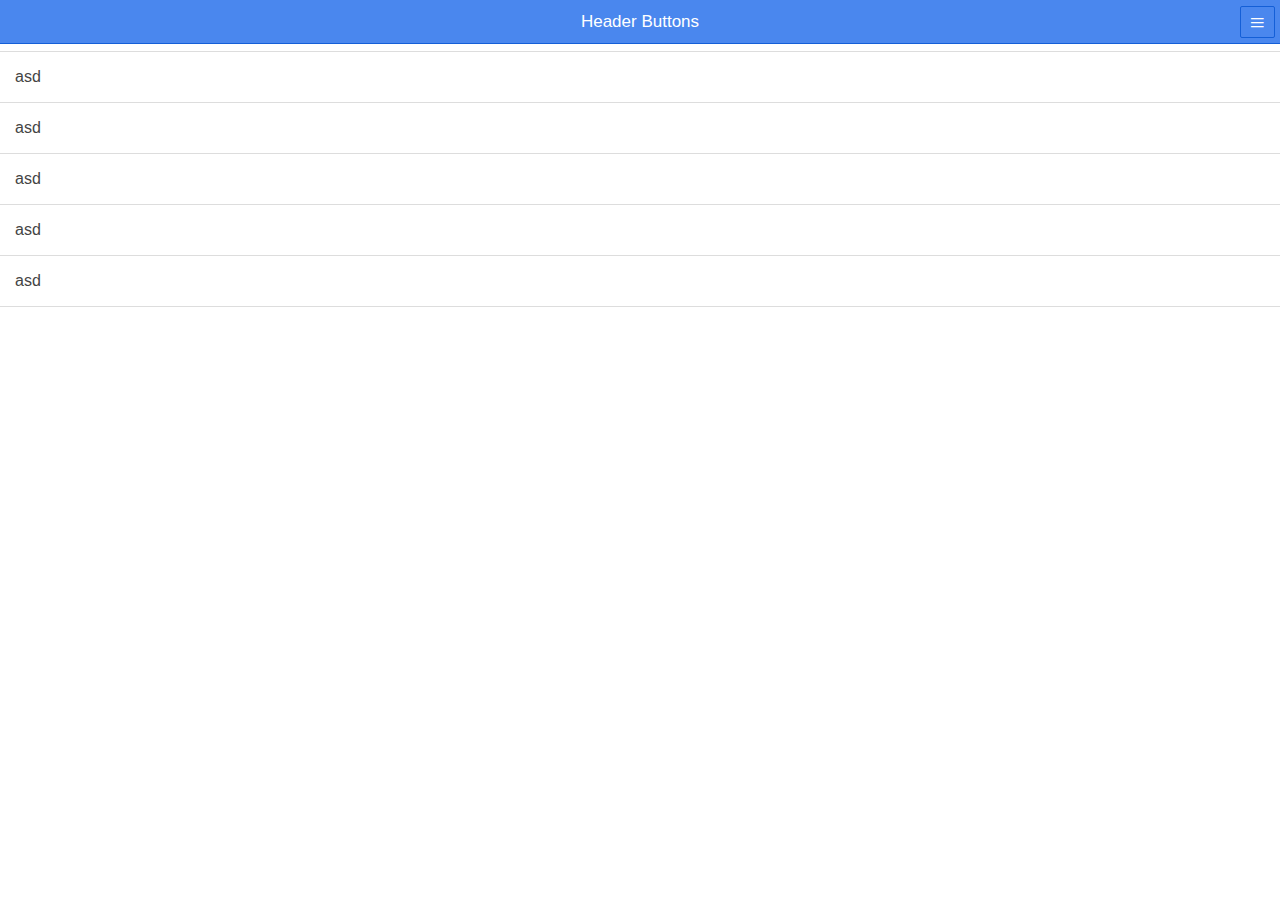
==== commit 48100aae: "pushed up ionic stuff" ====
--- a/index.html
+++ b/index.html
@@ -1,110 +1,44 @@
 <!DOCTYPE html>
-<html>
-    <head>
-        <meta charset="utf-8" />
-        <meta name="format-detection" content="telephone=no" />
-        <!-- WARNING: for iOS 7, remove the width=device-width and height=device-height attributes. See https://issues.apache.org/jira/browse/CB-4323 -->
-        <meta name="viewport" content="width=device-width, initial-scale=1.0, maximum-scale=1.0" />
+<html ng-app="starter" >
+  <head>
+    <meta charset="utf-8">
+    <meta name="viewport" content="initial-scale=1, maximum-scale=1, user-scalable=no, width=device-width">
+    <title>Ionic Seed App</title>
 
-        <link rel="stylesheet" href="css/vendor/jqtouch/vanilla.css">
-        <link rel="stylesheet" type="text/css" href="css/application.css" />
+    <!-- ionic css -->
+    <link href="lib/css/ionic.css" rel="stylesheet">
 
-        <title>Guff</title>
-    </head>
-    <body>
-        <div id="jqt">
-      <div id="home">
-          <div class="toolbar">
-              <h1><svg version="1.1" id="Layer_1" xmlns="http://www.w3.org/2000/svg" xmlns:xlink="http://www.w3.org/1999/xlink" x="0px" y="0px" width="30px" height="27px" viewBox="0 0 30 27" enable-background="0 0 30 27" xml:space="preserve"><path fill="#FFFFFF" d="M0,18.168c0-0.258,0.035-0.492,0.105-0.703s0.082-0.48,0.035-0.809c0.726-1.547,1.552-2.982,2.479-4.307
-    c0.926-1.324,2.033-2.49,3.322-3.498c0.211-0.164,0.381-0.334,0.51-0.51c0.128-0.176,0.258-0.346,0.387-0.51
-    c0.128-0.164,0.275-0.311,0.439-0.439C7.441,7.264,7.652,7.176,7.91,7.129c0.585-0.68,1.289-1.301,2.109-1.863
-    c0.82-0.562,1.675-1.102,2.566-1.617c0.891-0.516,1.787-1.043,2.689-1.582s1.717-1.125,2.443-1.758
-    c0.258,0.164,0.463,0.217,0.615,0.158s0.311-0.064,0.475-0.018c0.211,0.445,0.486,0.756,0.826,0.932s0.691,0.352,1.055,0.527
-    s0.703,0.387,1.02,0.633s0.557,0.58,0.721,1.002c-0.164,0-0.24,0.059-0.229,0.176s0.041,0.246,0.088,0.387s0.07,0.27,0.07,0.387
-    s-0.105,0.176-0.316,0.176c0,0.164,0.082,0.246,0.246,0.246s0.246,0.082,0.246,0.246c0,0.141-0.029,0.252-0.088,0.334
-    s-0.064,0.217-0.018,0.404c-0.562,0.375-1.189,0.732-1.881,1.072s-1.418,0.697-2.18,1.072s-1.535,0.779-2.32,1.213
-    c-0.786,0.434-1.564,0.932-2.338,1.494s-1.553,1.184-2.338,1.863c-0.786,0.68-1.542,1.4-2.268,2.162
-    c-0.727,0.762-1.406,1.547-2.039,2.355s-1.172,1.6-1.617,2.373c0.047,0.117,0.111,0.223,0.193,0.316
-    c0.082,0.094,0.146,0.199,0.193,0.316c0.891,0.047,1.723,0.041,2.496-0.018s1.547-0.006,2.32,0.158
-    c0.093-0.07,0.152-0.164,0.176-0.281c0.023-0.117,0.093-0.199,0.211-0.246c1.594-0.164,3.082-0.428,4.465-0.791
-    c1.383-0.363,2.789-0.732,4.219-1.107c-0.422-0.164-0.797-0.293-1.125-0.387c-0.141-0.141-0.135-0.264,0.018-0.369
-    s0.275-0.217,0.369-0.334c-0.375-0.211-0.686-0.492-0.932-0.844s-0.393-0.809-0.439-1.371c0.164-0.141,0.246-0.305,0.246-0.492
-    s-0.082-0.34-0.246-0.457c-0.117-0.047-0.188-0.047-0.211,0s-0.041,0.094-0.053,0.141s-0.035,0.094-0.07,0.141s-0.1,0.047-0.193,0
-    c0.023-0.258,0.082-0.469,0.176-0.633s0.164-0.363,0.211-0.598l2.918-1.934c0.305,0.234,0.68,0.48,1.125,0.738
-    s0.914,0.516,1.406,0.773s0.996,0.521,1.512,0.791s0.996,0.533,1.441,0.791c0.422,0.188,0.785,0.416,1.09,0.686
-    s0.598,0.551,0.879,0.844s0.562,0.58,0.844,0.861s0.621,0.516,1.02,0.703c-0.047,0.375-0.023,0.68,0.07,0.914
-    s0.117,0.516,0.07,0.844c-0.445,0.797-0.984,1.471-1.617,2.021s-1.342,1.025-2.127,1.424s-1.623,0.732-2.514,1.002
-    s-1.805,0.527-2.742,0.773s-1.881,0.504-2.83,0.773s-1.881,0.58-2.795,0.932c-0.399,0-0.738,0.012-1.02,0.035
-    s-0.551,0.059-0.809,0.105c-0.258,0.047-0.516,0.094-0.773,0.141c-0.258,0.047-0.54,0.082-0.844,0.105
-    c-0.118-0.023-0.193,0-0.229,0.07s-0.088,0.129-0.158,0.176c-0.469,0.07-0.891,0.105-1.266,0.105c-0.375,0-0.691,0-0.949,0
-    c-0.329,0-0.668,0.047-1.02,0.141s-0.68,0.129-0.984,0.105c-2.109-0.094-3.762-0.844-4.957-2.25s-1.852-3.34-1.969-5.801
-    c0.023-0.117,0-0.193-0.07-0.229S0.047,18.215,0,18.168z"/></svg></h1>
-              <a class="button slideup" id="infoButton" href="#post_message">
-                <svg version="1.1" id="Layer_1" xmlns="http://www.w3.org/2000/svg" xmlns:xlink="http://www.w3.org/1999/xlink" x="0px" y="0px" width="20px" height="20px" viewBox="0 0 30 30" enable-background="0 0 30 27" xml:space="preserve"><path fill="#FFFFFF" d="M25.31,2.872l-3.384-2.127c-0.854-0.536-1.979-0.278-2.517,0.576l-1.334,2.123l6.474,4.066l1.335-2.122C26.42,4.533,26.164,3.407,25.31,2.872zM6.555,21.786l6.474,4.066L23.581,9.054l-6.477-4.067L6.555,21.786zM5.566,26.952l-0.143,3.819l3.379-1.787l3.14-1.658l-6.246-3.925L5.566,26.952z"/></svg>
-                <!-- <img src="images/08-chat.png" /> -->
-              </a>
-              <a class="button slideup" id="locationButton" href="#location">
-                <svg version="1.1" id="Layer_1" xmlns="http://www.w3.org/2000/svg" xmlns:xlink="http://www.w3.org/1999/xlink" x="0px" y="0px" width="25px" height="25px" viewBox="0 0 30 30" enable-background="0 0 30 27" xml:space="preserve"><path fill="#FFFFFF" d="M16,3.5c-4.142,0-7.5,3.358-7.5,7.5c0,4.143,7.5,18.121,7.5,18.121S23.5,15.143,23.5,11C23.5,6.858,20.143,3.5,16,3.5z M16,14.584c-1.979,0-3.584-1.604-3.584-3.584S14.021,7.416,16,7.416S19.584,9.021,19.584,11S17.979,14.584,16,14.584z"/></svg>
-                <!-- <img src="images/07-map-marker.png" /> -->
-              </a>
-              
-          </div>
-          <div class="info scroll" id="error"></div>
-          
-          <ul id="messages">
-              <li><img id="map" src="images/loading.gif" class="loading" />Getting location <div id="accuracy-indicator"><span></span></div><span id="accuracy"></span></li>
-          </ul>
-      </div>
-      <div id="location">
-            <div class="toolbar">
-                <h1>Location</h1>
-                <a class="back" href="#">done</a>
-                <a class="button slideup" href="#location" id="locationRefresh">
-                  <svg version="1.1" id="Layer_1" xmlns="http://www.w3.org/2000/svg" xmlns:xlink="http://www.w3.org/1999/xlink" x="0px" y="0px" width="25px" height="25px" viewBox="0 0 30 30" enable-background="0 0 30 27" xml:space="preserve"><path fill="#FFFFFF" d="                  M24.249,15.499c-0.009,4.832-3.918,8.741-8.75,8.75c-2.515,0-4.768-1.064-6.365-2.763l2.068-1.442l-7.901-3.703l0.744,8.694l2.193-1.529c2.244,2.594,5.562,4.242,9.26,4.242c6.767,0,12.249-5.482,12.249-12.249H24.249zM15.499,6.75c2.516,0,4.769,1.065,6.367,2.764l-2.068,1.443l7.901,3.701l-0.746-8.693l-2.192,1.529c-2.245-2.594-5.562-4.245-9.262-4.245C8.734,3.25,3.25,8.734,3.249,15.499H6.75C6.758,10.668,10.668,6.758,15.499,6.75z"/></svg>
-                  <!-- <img src="images/01-refresh.png"> -->
-                </a>
-            </div>
-            <div class="info scroll" id="error"></div>
-            <ul>
-                <li id="map"><img src="images/loading.gif" id="loading" /><span></span></li>
-            </ul>
-        </div>
-      <div id="post_message">
-          <div class="toolbar">
-                <h1>New Guff</h1>
-                <a class="back" id="back" href="#">cancel</a>
-                <a class="button" href="#" id="submitGuff">send</a>
-          </div>
-          <div class="info scroll" id="error"></div>
-          <form id="send-guff" class="scroll" action="http://guff.herokuapp.com/send" method="post">
-          <!--<form id="send-guff" class="scroll" action="http://192.168.0.3:4567/send" method="post">-->
-              <ul class="edit rounded">
-                  <li><label for="post_text">New Guff</label></li>
-                  <li><textarea rows="4" cols="30" name="message" id="message"></textarea></li>
-                  <!-- <li><input type="submit" value="send" id="guffSubmit" class="whiteButton"/></li> -->
-                  <li><em>200m range, for 2hrs</em><span id="counter">141</span></li>
-                  <input type="hidden" name="accuracy" id="accuracy" value="" />
-                  <input type="hidden" name="latitude" id="latitude" value="" />
-                  <input type="hidden" name="longitude" id="longitude" value="" />
-          </form>
-      </div>
-  </div>
-        <script type="text/javascript" src="phonegap.js"></script>
-        <script type="text/javascript" charset="utf-8" src="deviceinformation.js"></script>
-        <script type="text/javascript" charset="utf-8" src="console-via-logger.js"></script>
-        <script type="text/javascript" charset="utf-8" src="geolocation.js"></script>
-        <script type="text/javascript" src="PushNotification.js"></script>
+    <!-- your app's css -->
+    <link href="css/app.css" rel="stylesheet">
 
-        <!-- vendor libraries -->
-        <script src="js/vendor/jqtouch/zepto.jqtouch.min.js" type="text/javascript" charset="utf-8"></script>
-        <script src="js/vendor/jqtouch/jqtouch.min.js" type="text/javascript" charset="utf-8"></script> 
+    <!-- ionic/angularjs scripts -->
+    <script src="lib/js/ionic.bundle.js"></script>
 
-        <!-- application -->
-        <script src="js/push.js"></script>
-        <script src="js/application.js"></script>
+    <!-- cordova script (this will be a 404 during development) -->
+    <script src="cordova.js"></script>
 
-        <script type="text/javascript">
-          app.initialize();
-        </script>
-    </body>
-</html>
+    <!-- your app's script -->
+    <script src="js/app.js"></script>
+    <script src="js/services.js"></script>
+    <script src="js/controllers.js"></script>
+    
+  </head>
+
+  <!-- 
+    'starter' is the name of this angular module (js/app.js)
+  -->
+  <body ng-controller="AppCtrl" animation="slide-left-right-ios7">
+
+    
+    
+
+   
+    <!-- 
+      The views will be rendered in the <ion-nav-view> directive below
+      Templates are in the /templates folder (but you could also
+      have templates inline in this html file if you'd like).
+    -->
+    <ion-nav-view></ion-nav-view>
+
+  </body>
+</html>--- a/css/app.css
+++ b/css/app.css
@@ -0,0 +1,8 @@
+/* Your app's CSS, go crazy, make it your own */
+
+.ionic-logo {
+  display: block;
+  margin: 15px auto;
+  width: 96px;
+  height: 96px;
+}
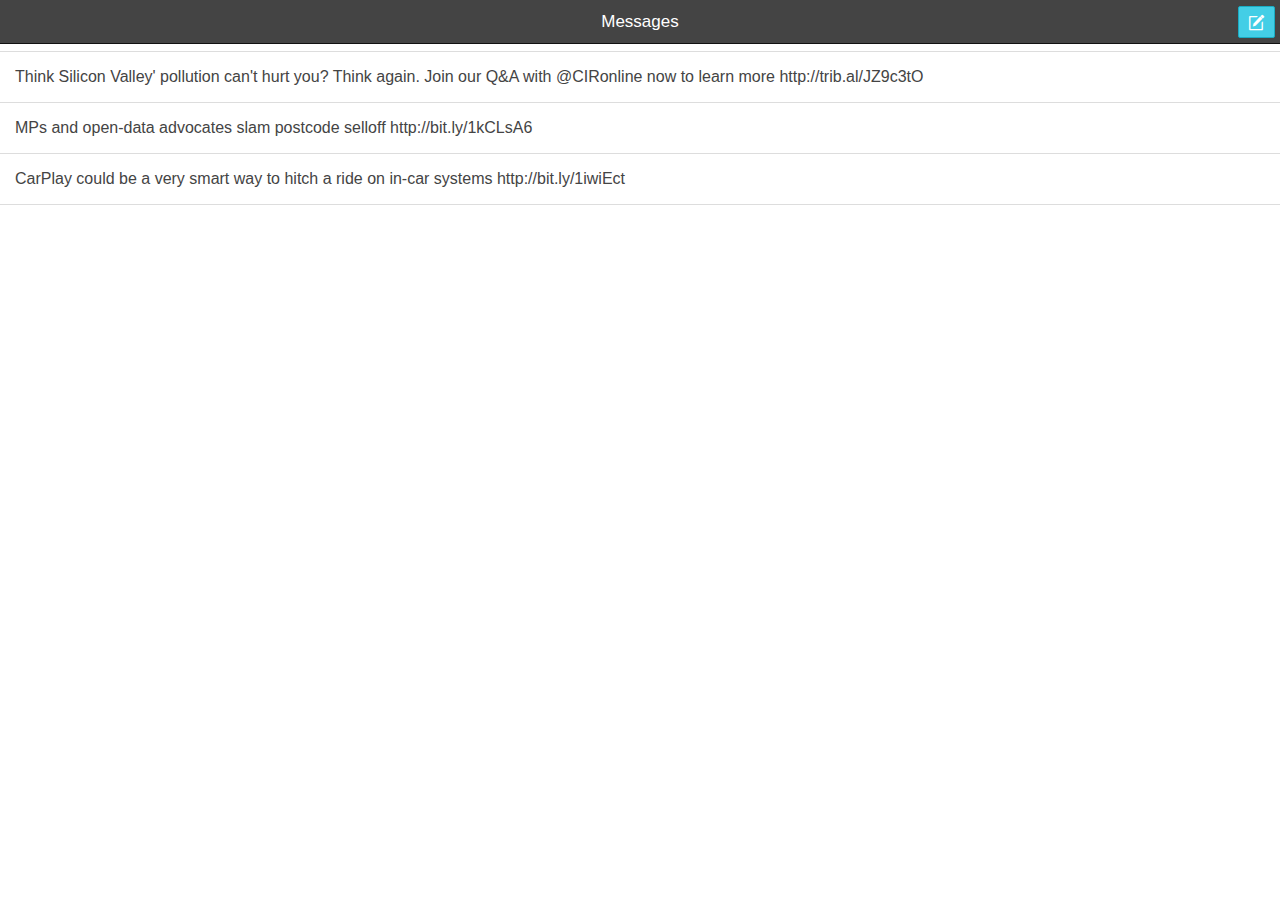
==== commit 9d84e2c1: "minor styling changes and messages into list using service" ====
--- a/index.html
+++ b/index.html
@@ -27,12 +27,8 @@
   <!-- 
     'starter' is the name of this angular module (js/app.js)
   -->
-  <body ng-controller="AppCtrl" animation="slide-left-right-ios7">
+  <body animation="slide-left-right-ios7">
 
-    
-    
-
-   
     <!-- 
       The views will be rendered in the <ion-nav-view> directive below
       Templates are in the /templates folder (but you could also
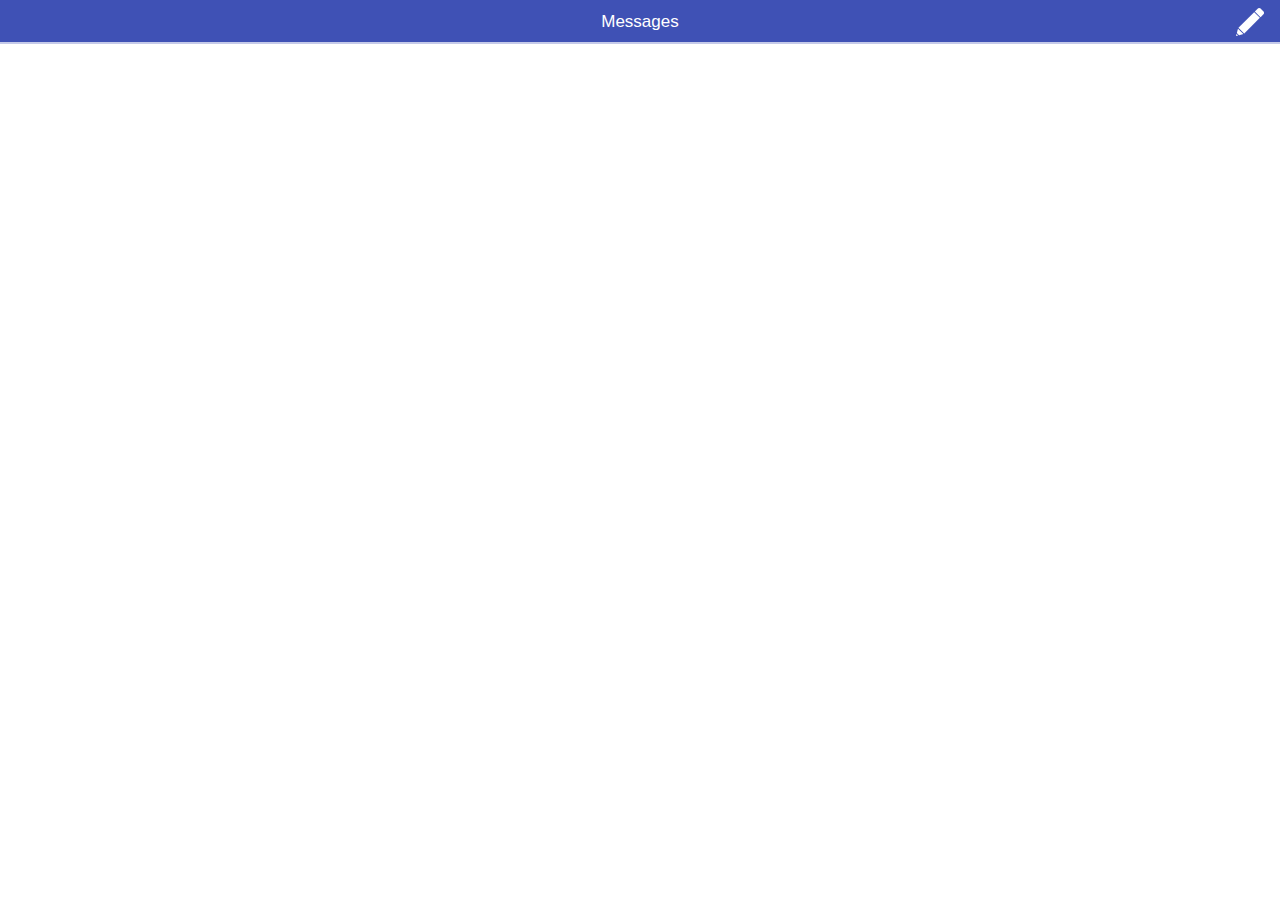
==== commit 833c00ce: "added trackJs" ====
--- a/index.html
+++ b/index.html
@@ -3,13 +3,16 @@
   <head>
     <meta charset="utf-8">
     <meta name="viewport" content="initial-scale=1, maximum-scale=1, user-scalable=no, width=device-width">
-    <title>Ionic Seed App</title>
+    <title>Guff</title>
 
     <!-- ionic css -->
     <link href="lib/css/ionic.css" rel="stylesheet">
 
     <!-- your app's css -->
     <link href="css/app.css" rel="stylesheet">
+
+    <script type="text/javascript" src="//d2zah9y47r7bi2.cloudfront.net/releases/current/tracker.js" data-token="883a92149be64c70ac3bfff799dec9dc"></script>
+
 
     <!-- ionic/angularjs scripts -->
     <script src="lib/js/ionic.bundle.js"></script>
@@ -21,6 +24,7 @@
     <script src="js/app.js"></script>
     <script src="js/services.js"></script>
     <script src="js/controllers.js"></script>
+
     
   </head>
 
--- a/css/app.css
+++ b/css/app.css
@@ -1,8 +1,115 @@
 /* Your app's CSS, go crazy, make it your own */
 
-.ionic-logo {
-  display: block;
-  margin: 15px auto;
-  width: 96px;
-  height: 96px;
+.bar.bar-dark {
+  background-color: #3f51b5;
+  border-bottom: 2px solid #c5cae9;
 }
+
+.buttons.left {
+  left: 5px;
+}
+
+.buttons.right {
+  position: absolute;
+  right: 5px;
+}
+
+.button span {
+  font-size: 12px;
+  color: #c5cae9;
+  position: relative;
+  left: -5px;
+  bottom: 1px;
+}
+
+.button.button-calm.active, .button.button-calm.activated {
+  border-color: #1aacc3;
+  background-color: #F500;
+  box-shadow: inset 0px 1px 3px rgba(0, 0, 0, 0.15);
+}
+.button.button-calm {
+  border-color: none;
+  background-color: #303F9F;
+  color: #fff;
+}
+
+.backdrop {
+	background-color: rgba(197, 202, 233, 0.7);
+}
+
+textarea {
+	min-height: 30vh;
+}
+
+svg {
+  height: 100px;
+  overflow: visible;
+}
+
+.loading {
+	background: none;
+}
+
+form span {
+	float: right;
+	margin-top: -20px;
+	padding: 10px;
+}
+
+.item-note {
+  white-space: nowrap !important;
+}
+
+#icon-explore .needle {
+  -webkit-transition: all 1s cubic-bezier(0.19, 1, 0.22, 1);
+  -moz-transition: all 1s cubic-bezier(0.19, 1, 0.22, 1);
+  transition: all 1s cubic-bezier(0.19, 1, 0.22, 1);
+  -webkit-transform-origin: center;
+  -moz-transform-origin: center;
+  -ms-transform-origin: center;
+  -o-transform-origin: center;
+  transform-origin: center;
+  -webkit-transform: rotate(0);
+  -moz-transform: rotate(0);
+  -ms-transform: rotate(0);
+  -o-transform: rotate(0);
+  transform: rotate(0);
+}
+#icon-explore .circle-1 {
+  -webkit-transition: all 0.5s cubic-bezier(0.175, 0.885, 0.32, 1.275);
+  -moz-transition: all 0.5s cubic-bezier(0.175, 0.885, 0.32, 1.275);
+  transition: all 0.5s cubic-bezier(0.175, 0.885, 0.32, 1.275);
+  -webkit-transform-origin: center;
+  -moz-transform-origin: center;
+  -ms-transform-origin: center;
+  -o-transform-origin: center;
+  transform-origin: center;
+  -webkit-transform: scale(1);
+  -moz-transform: scale(1);
+  -ms-transform: scale(1);
+  -o-transform: scale(1);
+  transform: scale(1);
+  stroke: white;
+  stroke-width: 0;
+  stroke-opacity: 0.1;
+}
+
+#icon-explore.on .needle {
+  -webkit-transition: all 1.5s cubic-bezier(0.175, 0.885, 0.32, 1.275);
+  -moz-transition: all 1.5s cubic-bezier(0.175, 0.885, 0.32, 1.275);
+  transition: all 1.5s cubic-bezier(0.175, 0.885, 0.32, 1.275);
+  -webkit-transform: rotate(360deg);
+  -moz-transform: rotate(360deg);
+  -ms-transform: rotate(360deg);
+  -o-transform: rotate(360deg);
+  transform: rotate(360deg);
+}
+#icon-explore.on .circle-1 {
+  -webkit-transform: scale(1.2);
+  -moz-transform: scale(1.2);
+  -ms-transform: scale(1.2);
+  -o-transform: scale(1.2);
+  transform: scale(1.2);
+  stroke-width: 50%;
+  stroke-opacity: 0;
+}